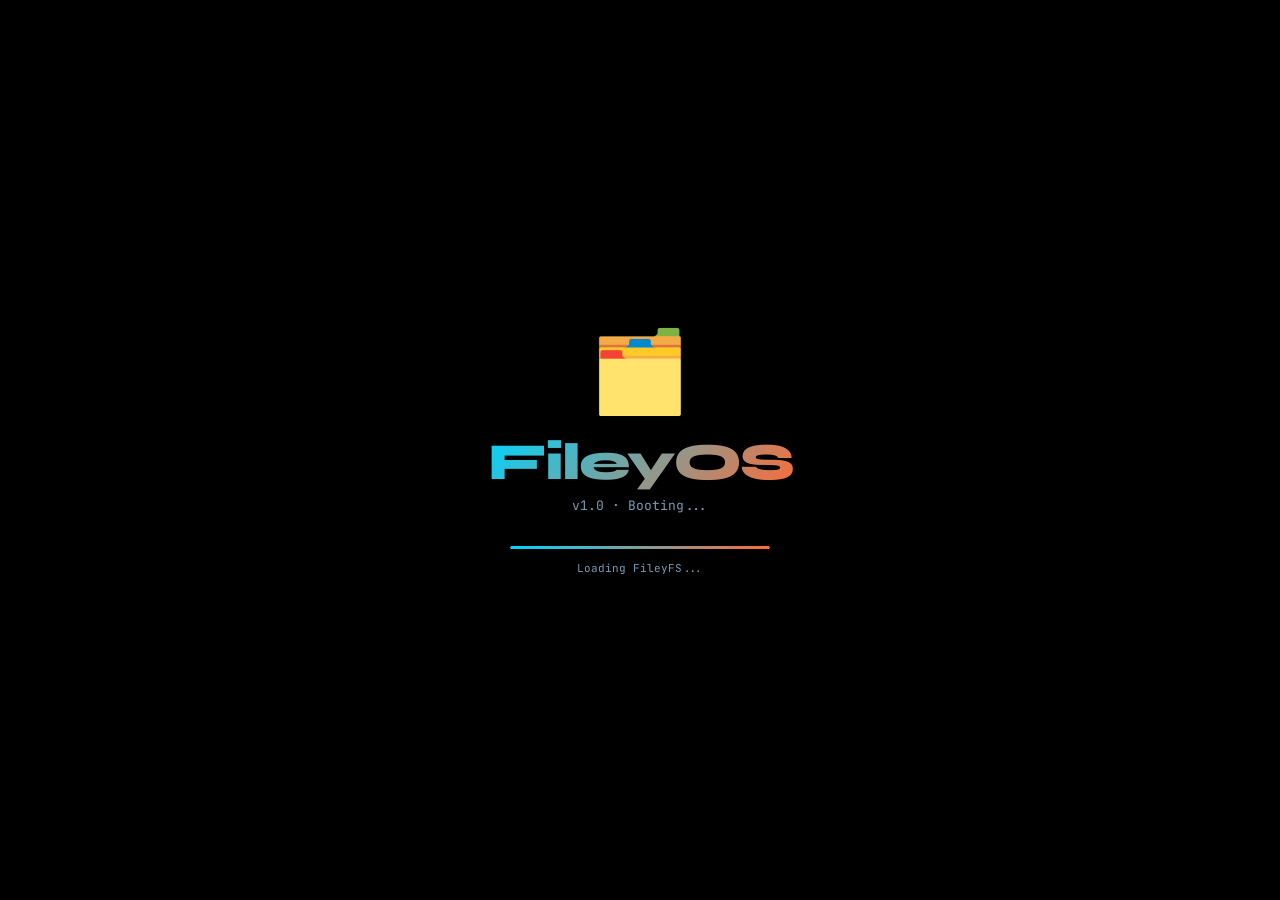
==== index.html @ 12ec066f "Add files via upload" ====
<!DOCTYPE html>
<html lang="en">
<head>
  <meta charset="UTF-8" />
  <meta name="viewport" content="width=device-width, initial-scale=1.0" />
  <title>FileyOS</title>
  <link rel="icon" href="data:image/svg+xml,<svg xmlns='http://www.w3.org/2000/svg' viewBox='0 0 100 100'><text y='.9em' font-size='90'>🗂️</text></svg>" />
  <link href="https://fonts.googleapis.com/css2?family=Syne:wght@400;600;700;800&family=JetBrains+Mono:wght@400;500&display=swap" rel="stylesheet" />
  <link rel="stylesheet" href="style.css" />
</head>
<body>

<!-- BOOT SCREEN -->
<div id="boot-screen">
  <div class="boot-logo">
    <div class="boot-icon">🗂️</div>
    <div class="boot-name">FileyOS</div>
    <div class="boot-version">v1.0 · Booting...</div>
    <div class="boot-bar"><div class="boot-fill"></div></div>
    <div class="boot-status" id="boot-status">Initializing kernel...</div>
  </div>
</div>

<!-- LOCK SCREEN -->
<div id="lock-screen" style="display:none">
  <div class="lock-bg"></div>
  <div class="lock-center">
    <div class="lock-clock" id="lock-clock">00:00</div>
    <div class="lock-date" id="lock-date">Monday, January 1</div>
    <div class="lock-avatar">🗂️</div>
    <div class="lock-user">FileyOS User</div>
    <button class="lock-btn" onclick="unlock()">Click to Enter</button>
  </div>
</div>

<!-- DESKTOP -->
<div id="desktop" style="display:none">
  <!-- Wallpaper -->
  <canvas id="wallpaper-canvas"></canvas>

  <!-- Desktop Icons -->
  <div id="desktop-icons">
    <div class="desk-icon" ondblclick="openApp('browser')">
      <div class="desk-icon-img">🌐</div>
      <div class="desk-icon-label">Browser</div>
    </div>
    <div class="desk-icon" ondblclick="openApp('files')">
      <div class="desk-icon-img">🗂️</div>
      <div class="desk-icon-label">Files</div>
    </div>
    <div class="desk-icon" ondblclick="openApp('games')">
      <div class="desk-icon-img">🎮</div>
      <div class="desk-icon-label">Games</div>
    </div>
    <div class="desk-icon" ondblclick="openApp('terminal')">
      <div class="desk-icon-img">💻</div>
      <div class="desk-icon-label">Terminal</div>
    </div>
    <div class="desk-icon" ondblclick="openApp('notepad')">
      <div class="desk-icon-img">📝</div>
      <div class="desk-icon-label">Notepad</div>
    </div>
    <div class="desk-icon" ondblclick="openApp('calculator')">
      <div class="desk-icon-img">🧮</div>
      <div class="desk-icon-label">Calculator</div>
    </div>
    <div class="desk-icon" ondblclick="openApp('settings')">
      <div class="desk-icon-img">⚙️</div>
      <div class="desk-icon-label">Settings</div>
    </div>
    <div class="desk-icon" ondblclick="openApp('paint')">
      <div class="desk-icon-img">🎨</div>
      <div class="desk-icon-label">Paint</div>
    </div>
  </div>

  <!-- Context Menu -->
  <div id="context-menu">
    <div class="ctx-item" onclick="changeWallpaper()">🖼️ Change Wallpaper</div>
    <div class="ctx-item" onclick="openApp('settings')">⚙️ Settings</div>
    <div class="ctx-divider"></div>
    <div class="ctx-item" onclick="refreshDesktop()">🔄 Refresh</div>
    <div class="ctx-item" onclick="lockScreen()">🔒 Lock Screen</div>
  </div>

  <!-- Windows Container -->
  <div id="windows-container"></div>

  <!-- Taskbar -->
  <div id="taskbar">
    <div id="start-btn" onclick="toggleStartMenu()">
      <span>🗂️</span> FileyOS
    </div>
    <div id="taskbar-apps"></div>
    <div id="taskbar-tray">
      <span id="tray-wifi" title="WiFi">📶</span>
      <span id="tray-clock">00:00</span>
    </div>
  </div>

  <!-- Start Menu -->
  <div id="start-menu" style="display:none">
    <div class="start-header">
      <div class="start-avatar">🗂️</div>
      <div>
        <div class="start-user">FileyOS User</div>
        <div class="start-sub">Welcome back</div>
      </div>
    </div>
    <div class="start-search">
      <input type="text" placeholder="Search apps..." id="start-search-input" oninput="filterApps(this.value)" />
    </div>
    <div class="start-apps" id="start-apps-grid">
      <div class="start-app" onclick="openApp('browser')"><span>🌐</span>Browser</div>
      <div class="start-app" onclick="openApp('files')"><span>🗂️</span>Files</div>
      <div class="start-app" onclick="openApp('games')"><span>🎮</span>Games</div>
      <div class="start-app" onclick="openApp('terminal')"><span>💻</span>Terminal</div>
      <div class="start-app" onclick="openApp('notepad')"><span>📝</span>Notepad</div>
      <div class="start-app" onclick="openApp('calculator')"><span>🧮</span>Calculator</div>
      <div class="start-app" onclick="openApp('settings')"><span>⚙️</span>Settings</div>
      <div class="start-app" onclick="openApp('paint')"><span>🎨</span>Paint</div>
    </div>
    <div class="start-footer">
      <button onclick="lockScreen()">🔒 Lock</button>
      <button onclick="shutdown()">⏻ Shut Down</button>
    </div>
  </div>

</div>

<!-- WINDOW TEMPLATE (hidden, cloned by JS) -->
<template id="window-template">
  <div class="os-window" data-id="">
    <div class="win-titlebar">
      <div class="win-icon"></div>
      <div class="win-title"></div>
      <div class="win-controls">
        <button class="win-min" title="Minimize">─</button>
        <button class="win-max" title="Maximize">□</button>
        <button class="win-close" title="Close">✕</button>
      </div>
    </div>
    <div class="win-body"></div>
    <div class="win-resize-handle"></div>
  </div>
</template>

<script src="os.js"></script>
</body>
</html>
---- style.css ----
/* ─── FileyOS Global Styles ─── */
*, *::before, *::after { box-sizing: border-box; margin: 0; padding: 0; }

:root {
  --accent: #00d4ff;
  --accent2: #ff6b35;
  --bg: #0a0e1a;
  --surface: rgba(15, 20, 40, 0.92);
  --surface2: rgba(255,255,255,0.06);
  --border: rgba(0, 212, 255, 0.2);
  --text: #e8f4ff;
  --text2: #7a9bb5;
  --win-radius: 10px;
  --shadow: 0 20px 60px rgba(0,0,0,0.6), 0 0 0 1px var(--border);
  --font: 'Syne', sans-serif;
  --mono: 'JetBrains Mono', monospace;
}

body {
  font-family: var(--font);
  background: var(--bg);
  color: var(--text);
  overflow: hidden;
  height: 100vh;
  width: 100vw;
  user-select: none;
}

/* ─── BOOT SCREEN ─── */
#boot-screen {
  position: fixed; inset: 0; z-index: 9999;
  background: #000;
  display: flex; align-items: center; justify-content: center;
  transition: opacity 0.8s ease;
}
#boot-screen.fade-out { opacity: 0; pointer-events: none; }

.boot-logo { text-align: center; }
.boot-icon { font-size: 80px; animation: float 2s ease-in-out infinite; }
.boot-name {
  font-size: 52px; font-weight: 800; letter-spacing: -2px;
  background: linear-gradient(135deg, var(--accent), var(--accent2));
  -webkit-background-clip: text; -webkit-text-fill-color: transparent;
  margin: 10px 0 4px;
}
.boot-version { color: var(--text2); font-family: var(--mono); font-size: 13px; margin-bottom: 32px; }
.boot-bar {
  width: 260px; height: 3px; background: rgba(255,255,255,0.1);
  border-radius: 2px; margin: 0 auto 12px; overflow: hidden;
}
.boot-fill {
  height: 100%; width: 0%;
  background: linear-gradient(90deg, var(--accent), var(--accent2));
  border-radius: 2px;
  animation: boot-load 3.5s ease-in-out forwards;
}
.boot-status { color: var(--text2); font-family: var(--mono); font-size: 11px; }

@keyframes boot-load { 0%{width:0%} 30%{width:40%} 60%{width:70%} 85%{width:90%} 100%{width:100%} }
@keyframes float { 0%,100%{transform:translateY(0)} 50%{transform:translateY(-10px)} }

/* ─── LOCK SCREEN ─── */
#lock-screen {
  position: fixed; inset: 0; z-index: 9000;
  display: flex; align-items: center; justify-content: center;
  background: radial-gradient(ellipse at 30% 40%, #0d1b3e 0%, #000 70%);
}
.lock-bg {
  position: absolute; inset: 0;
  background: url("data:image/svg+xml,%3Csvg width='60' height='60' viewBox='0 0 60 60' xmlns='http://www.w3.org/2000/svg'%3E%3Cg fill='none' fill-rule='evenodd'%3E%3Cg fill='%2300d4ff' fill-opacity='0.04'%3E%3Cpath d='M36 34v-4h-2v4h-4v2h4v4h2v-4h4v-2h-4zm0-30V0h-2v4h-4v2h4v4h2V6h4V4h-4zM6 34v-4H4v4H0v2h4v4h2v-4h4v-2H6zM6 4V0H4v4H0v2h4v4h2V6h4V4H6z'/%3E%3C/g%3E%3C/g%3E%3C/svg%3E");
}
.lock-center { text-align: center; position: relative; z-index: 1; }
.lock-clock { font-size: 88px; font-weight: 800; letter-spacing: -4px; line-height: 1; }
.lock-date { color: var(--text2); font-size: 16px; margin-bottom: 40px; }
.lock-avatar { font-size: 64px; margin-bottom: 12px; }
.lock-user { font-size: 22px; font-weight: 700; margin-bottom: 20px; }
.lock-btn {
  background: var(--accent); color: #000; border: none;
  padding: 12px 36px; border-radius: 50px; font-size: 15px;
  font-family: var(--font); font-weight: 700; cursor: pointer;
  transition: transform 0.2s, box-shadow 0.2s;
  box-shadow: 0 0 30px rgba(0,212,255,0.4);
}
.lock-btn:hover { transform: scale(1.05); box-shadow: 0 0 50px rgba(0,212,255,0.6); }

/* ─── DESKTOP ─── */
#desktop {
  position: fixed; inset: 0;
  display: flex; flex-direction: column;
}
#wallpaper-canvas {
  position: absolute; inset: 0; width: 100%; height: 100%;
  z-index: 0;
}

/* ─── DESKTOP ICONS ─── */
#desktop-icons {
  position: absolute;
  top: 16px; left: 16px;
  display: flex; flex-direction: column; gap: 12px;
  z-index: 10;
}
.desk-icon {
  display: flex; flex-direction: column; align-items: center;
  padding: 10px 8px; border-radius: 12px; cursor: pointer;
  width: 80px; transition: background 0.15s;
}
.desk-icon:hover { background: rgba(0,212,255,0.12); }
.desk-icon.selected { background: rgba(0,212,255,0.22); }
.desk-icon-img { font-size: 36px; margin-bottom: 4px; }
.desk-icon-label {
  font-size: 11px; text-align: center; color: #fff;
  text-shadow: 0 1px 4px rgba(0,0,0,0.9);
  word-break: break-word;
}

/* ─── CONTEXT MENU ─── */
#context-menu {
  display: none; position: fixed; z-index: 9000;
  background: var(--surface); backdrop-filter: blur(20px);
  border: 1px solid var(--border); border-radius: 10px;
  padding: 6px; min-width: 180px;
  box-shadow: var(--shadow);
}
#context-menu.visible { display: block; }
.ctx-item {
  padding: 8px 14px; border-radius: 6px; cursor: pointer;
  font-size: 13px; transition: background 0.1s;
}
.ctx-item:hover { background: var(--surface2); color: var(--accent); }
.ctx-divider { height: 1px; background: var(--border); margin: 4px 0; }

/* ─── TASKBAR ─── */
#taskbar {
  position: fixed; bottom: 0; left: 0; right: 0;
  height: 44px; z-index: 1000;
  background: rgba(5, 10, 25, 0.88);
  backdrop-filter: blur(24px) saturate(180%);
  border-top: 1px solid var(--border);
  display: flex; align-items: center; gap: 6px; padding: 0 10px;
}
#start-btn {
  display: flex; align-items: center; gap: 6px;
  background: linear-gradient(135deg, var(--accent), #0080ff);
  color: #000; font-weight: 800; font-size: 13px;
  padding: 6px 14px; border-radius: 8px; cursor: pointer;
  transition: transform 0.15s, box-shadow 0.15s;
  flex-shrink: 0;
}
#start-btn:hover { transform: scale(1.04); box-shadow: 0 0 20px rgba(0,212,255,0.5); }
#taskbar-apps { display: flex; align-items: center; gap: 4px; flex: 1; overflow: hidden; }
.taskbar-item {
  display: flex; align-items: center; gap: 5px;
  padding: 4px 10px; border-radius: 7px; cursor: pointer;
  background: var(--surface2); border: 1px solid transparent;
  font-size: 12px; max-width: 140px; transition: all 0.15s;
  white-space: nowrap; overflow: hidden; text-overflow: ellipsis;
}
.taskbar-item:hover { background: rgba(0,212,255,0.12); border-color: var(--border); }
.taskbar-item.active { background: rgba(0,212,255,0.18); border-color: var(--accent); }
#taskbar-tray {
  display: flex; align-items: center; gap: 10px;
  font-size: 12px; color: var(--text2); flex-shrink: 0; margin-left: auto;
  font-family: var(--mono);
}

/* ─── START MENU ─── */
#start-menu {
  position: fixed; bottom: 52px; left: 10px; z-index: 2000;
  background: var(--surface); backdrop-filter: blur(30px) saturate(200%);
  border: 1px solid var(--border); border-radius: 14px;
  width: 320px; padding: 16px;
  box-shadow: var(--shadow);
  animation: slideUp 0.2s ease;
}
@keyframes slideUp { from{transform:translateY(10px);opacity:0} to{transform:translateY(0);opacity:1} }
.start-header { display: flex; align-items: center; gap: 12px; margin-bottom: 14px; }
.start-avatar { font-size: 36px; }
.start-user { font-size: 16px; font-weight: 700; }
.start-sub { font-size: 11px; color: var(--text2); }
.start-search input {
  width: 100%; background: var(--surface2); border: 1px solid var(--border);
  border-radius: 8px; padding: 8px 12px; color: var(--text);
  font-family: var(--font); font-size: 13px; margin-bottom: 12px;
  outline: none;
}
.start-search input:focus { border-color: var(--accent); }
.start-apps { display: grid; grid-template-columns: 1fr 1fr; gap: 6px; margin-bottom: 14px; }
.start-app {
  display: flex; align-items: center; gap: 8px;
  padding: 9px 12px; border-radius: 8px; cursor: pointer;
  font-size: 13px; transition: background 0.15s;
}
.start-app:hover { background: var(--surface2); color: var(--accent); }
.start-app span { font-size: 18px; }
.start-footer {
  display: flex; gap: 8px; border-top: 1px solid var(--border); padding-top: 12px;
}
.start-footer button {
  flex: 1; background: var(--surface2); border: 1px solid var(--border);
  color: var(--text); border-radius: 8px; padding: 8px;
  font-family: var(--font); font-size: 12px; cursor: pointer;
  transition: all 0.15s;
}
.start-footer button:hover { background: rgba(255,100,50,0.2); border-color: var(--accent2); color: var(--accent2); }

/* ─── WINDOWS ─── */
#windows-container { position: absolute; inset: 0 0 44px 0; pointer-events: none; z-index: 100; }
.os-window {
  position: absolute; pointer-events: all;
  background: var(--surface); backdrop-filter: blur(24px) saturate(160%);
  border: 1px solid var(--border); border-radius: var(--win-radius);
  box-shadow: var(--shadow); display: flex; flex-direction: column;
  overflow: hidden; transition: box-shadow 0.2s;
  min-width: 280px; min-height: 180px;
}
.os-window.active { box-shadow: 0 24px 80px rgba(0,0,0,0.7), 0 0 0 1px var(--accent), 0 0 40px rgba(0,212,255,0.1); }
.os-window.minimized { display: none; }
.os-window.maximized { position: absolute !important; inset: 0 !important; width: 100% !important; height: 100% !important; border-radius: 0 !important; }

.win-titlebar {
  display: flex; align-items: center; gap: 8px;
  padding: 10px 14px; background: rgba(0,0,0,0.3);
  border-bottom: 1px solid var(--border); cursor: grab; flex-shrink: 0;
}
.win-titlebar:active { cursor: grabbing; }
.win-icon { font-size: 16px; }
.win-title { flex: 1; font-size: 13px; font-weight: 600; }
.win-controls { display: flex; gap: 6px; }
.win-controls button {
  width: 24px; height: 24px; border-radius: 50%; border: none;
  cursor: pointer; font-size: 10px; font-weight: 700;
  display: flex; align-items: center; justify-content: center;
  transition: filter 0.15s;
}
.win-min { background: #f5a623; color: #7a4f00; }
.win-max { background: #27c93f; color: #0a5c1b; }
.win-close { background: #ff5f57; color: #7a0000; }
.win-controls button:hover { filter: brightness(1.2); }

.win-body { flex: 1; overflow: auto; position: relative; }
.win-resize-handle {
  position: absolute; bottom: 0; right: 0;
  width: 18px; height: 18px; cursor: se-resize;
  background: linear-gradient(135deg, transparent 50%, rgba(0,212,255,0.3) 50%);
}

/* ─── APP STYLES ─── */

/* Browser */
.browser-bar {
  display: flex; align-items: center; gap: 8px;
  padding: 10px 12px; background: rgba(0,0,0,0.4);
  border-bottom: 1px solid var(--border);
}
.browser-nav-btn {
  background: var(--surface2); border: 1px solid var(--border);
  color: var(--text); width: 30px; height: 30px; border-radius: 6px;
  cursor: pointer; font-size: 14px; display: flex; align-items: center; justify-content: center;
  transition: background 0.15s;
}
.browser-nav-btn:hover { background: rgba(0,212,255,0.15); }
.browser-url {
  flex: 1; background: rgba(0,0,0,0.5); border: 1px solid var(--border);
  border-radius: 8px; padding: 6px 12px; color: var(--text);
  font-family: var(--mono); font-size: 12px; outline: none;
}
.browser-url:focus { border-color: var(--accent); }
.browser-go {
  background: var(--accent); color: #000; border: none;
  padding: 6px 14px; border-radius: 8px; cursor: pointer;
  font-family: var(--font); font-weight: 700; font-size: 13px;
}
.browser-frame { width: 100%; height: calc(100% - 56px); border: none; background: #fff; }
.browser-proxy-note {
  padding: 20px; color: var(--text2); font-size: 13px; font-family: var(--mono);
  text-align: center;
}
.browser-home {
  display: flex; flex-direction: column; align-items: center; justify-content: center;
  height: 100%; gap: 16px; padding: 20px;
}
.browser-home h2 { font-size: 28px; font-weight: 800; }
.browser-home p { color: var(--text2); font-size: 14px; text-align: center; max-width: 400px; }
.browser-bookmarks { display: flex; gap: 10px; flex-wrap: wrap; justify-content: center; }
.bookmark {
  background: var(--surface2); border: 1px solid var(--border);
  border-radius: 10px; padding: 10px 16px; cursor: pointer;
  font-size: 13px; transition: all 0.15s; text-align: center;
}
.bookmark:hover { background: rgba(0,212,255,0.12); border-color: var(--accent); color: var(--accent); }

/* Games Launcher */
.games-grid {
  display: grid; grid-template-columns: repeat(auto-fill, minmax(140px,1fr));
  gap: 14px; padding: 20px;
}
.game-card {
  background: var(--surface2); border: 1px solid var(--border);
  border-radius: 12px; padding: 20px 14px; cursor: pointer;
  text-align: center; transition: all 0.2s;
}
.game-card:hover {
  background: rgba(0,212,255,0.1); border-color: var(--accent);
  transform: translateY(-3px); box-shadow: 0 10px 30px rgba(0,212,255,0.15);
}
.game-card-icon { font-size: 40px; margin-bottom: 8px; }
.game-card-name { font-size: 13px; font-weight: 600; }
.game-card-desc { font-size: 11px; color: var(--text2); margin-top: 4px; }

/* Terminal */
.terminal-body {
  background: #000; color: #00ff88;
  font-family: var(--mono); font-size: 13px;
  padding: 12px; height: 100%; overflow-y: auto;
  display: flex; flex-direction: column;
}
.terminal-output { flex: 1; white-space: pre-wrap; word-break: break-word; }
.terminal-output .err { color: #ff5f57; }
.terminal-output .info { color: #00d4ff; }
.terminal-input-row { display: flex; align-items: center; gap: 8px; margin-top: 4px; }
.terminal-prompt { color: #00d4ff; flex-shrink: 0; }
.terminal-input {
  background: none; border: none; outline: none;
  color: #00ff88; font-family: var(--mono); font-size: 13px;
  flex: 1; caret-color: #00ff88;
}

/* Notepad */
.notepad-body {
  display: flex; flex-direction: column; height: 100%;
}
.notepad-toolbar {
  display: flex; gap: 6px; padding: 8px 12px;
  border-bottom: 1px solid var(--border); background: rgba(0,0,0,0.3);
}
.notepad-toolbar button {
  background: var(--surface2); border: 1px solid var(--border);
  color: var(--text); border-radius: 6px; padding: 4px 10px;
  cursor: pointer; font-size: 12px; transition: background 0.15s;
}
.notepad-toolbar button:hover { background: rgba(0,212,255,0.15); }
.notepad-textarea {
  flex: 1; background: rgba(0,0,0,0.5); border: none; outline: none;
  color: var(--text); font-family: var(--mono); font-size: 13px;
  padding: 14px; resize: none; line-height: 1.6;
}

/* Calculator */
.calc-body { padding: 16px; }
.calc-display {
  background: rgba(0,0,0,0.6); border: 1px solid var(--border);
  border-radius: 10px; padding: 16px 14px; margin-bottom: 12px; text-align: right;
}
.calc-expr { font-family: var(--mono); font-size: 12px; color: var(--text2); min-height: 16px; }
.calc-result { font-family: var(--mono); font-size: 32px; font-weight: 700; }
.calc-grid { display: grid; grid-template-columns: repeat(4, 1fr); gap: 8px; }
.calc-btn {
  background: var(--surface2); border: 1px solid var(--border);
  color: var(--text); border-radius: 10px; padding: 14px;
  cursor: pointer; font-size: 16px; font-family: var(--font); font-weight: 600;
  transition: all 0.12s; text-align: center;
}
.calc-btn:hover { background: rgba(0,212,255,0.15); }
.calc-btn:active { transform: scale(0.95); }
.calc-btn.op { color: var(--accent); }
.calc-btn.eq { background: var(--accent); color: #000; border-color: var(--accent); }
.calc-btn.eq:hover { background: #00b8d9; }
.calc-btn.clear { color: var(--accent2); }

/* Settings */
.settings-body { display: flex; height: 100%; }
.settings-sidebar {
  width: 160px; border-right: 1px solid var(--border); padding: 12px;
  display: flex; flex-direction: column; gap: 4px; flex-shrink: 0;
}
.settings-nav-item {
  padding: 9px 12px; border-radius: 8px; cursor: pointer;
  font-size: 13px; transition: background 0.15s;
}
.settings-nav-item:hover, .settings-nav-item.active {
  background: var(--surface2); color: var(--accent);
}
.settings-content { flex: 1; padding: 20px; overflow-y: auto; }
.settings-section { margin-bottom: 24px; }
.settings-section h3 { font-size: 14px; color: var(--text2); margin-bottom: 12px; text-transform: uppercase; letter-spacing: 1px; }
.settings-row {
  display: flex; align-items: center; justify-content: space-between;
  padding: 12px 0; border-bottom: 1px solid var(--border);
}
.settings-row:last-child { border-bottom: none; }
.settings-label { font-size: 14px; }
.settings-toggle {
  width: 44px; height: 24px; background: var(--surface2);
  border: 1px solid var(--border); border-radius: 12px; cursor: pointer;
  position: relative; transition: background 0.2s;
}
.settings-toggle.on { background: var(--accent); border-color: var(--accent); }
.settings-toggle::after {
  content: ''; position: absolute; top: 2px; left: 2px;
  width: 18px; height: 18px; border-radius: 50%; background: white;
  transition: transform 0.2s;
}
.settings-toggle.on::after { transform: translateX(20px); }

/* Paint */
.paint-body { display: flex; flex-direction: column; height: 100%; }
.paint-toolbar {
  display: flex; align-items: center; gap: 10px; padding: 8px 12px;
  border-bottom: 1px solid var(--border); background: rgba(0,0,0,0.3); flex-wrap: wrap;
}
.paint-colors { display: flex; gap: 4px; }
.paint-color {
  width: 20px; height: 20px; border-radius: 4px; cursor: pointer;
  border: 2px solid transparent; transition: border-color 0.1s;
}
.paint-color.active, .paint-color:hover { border-color: #fff; }
.paint-size {
  background: var(--surface2); border: 1px solid var(--border);
  color: var(--text); border-radius: 6px; padding: 4px 8px;
  font-family: var(--mono); font-size: 12px;
}
.paint-canvas-wrap { flex: 1; overflow: auto; background: #fff; }
.paint-canvas { display: block; cursor: crosshair; }
.paint-btn {
  background: var(--surface2); border: 1px solid var(--border);
  color: var(--text); border-radius: 6px; padding: 4px 10px;
  cursor: pointer; font-size: 12px; transition: all 0.15s;
}
.paint-btn:hover { background: rgba(0,212,255,0.15); }
.paint-btn.active { background: rgba(0,212,255,0.25); border-color: var(--accent); color: var(--accent); }

/* Files */
.files-body { display: flex; flex-direction: column; height: 100%; }
.files-path {
  display: flex; align-items: center; gap: 8px; padding: 10px 14px;
  border-bottom: 1px solid var(--border); background: rgba(0,0,0,0.3);
  font-family: var(--mono); font-size: 12px; color: var(--text2);
}
.files-grid { display: grid; grid-template-columns: repeat(auto-fill, minmax(90px,1fr)); gap: 10px; padding: 16px; }
.file-item {
  display: flex; flex-direction: column; align-items: center; gap: 6px;
  padding: 12px 8px; border-radius: 10px; cursor: pointer; transition: background 0.15s;
}
.file-item:hover { background: var(--surface2); }
.file-icon { font-size: 32px; }
.file-name { font-size: 11px; text-align: center; word-break: break-all; }

/* Scrollbar */
::-webkit-scrollbar { width: 6px; height: 6px; }
::-webkit-scrollbar-track { background: rgba(0,0,0,0.2); }
::-webkit-scrollbar-thumb { background: var(--border); border-radius: 3px; }
::-webkit-scrollbar-thumb:hover { background: var(--accent); }

/* Notifications */
#notif-container {
  position: fixed; top: 12px; right: 12px; z-index: 9999;
  display: flex; flex-direction: column; gap: 8px;
}
.notif {
  background: var(--surface); backdrop-filter: blur(20px);
  border: 1px solid var(--border); border-radius: 10px;
  padding: 12px 16px; min-width: 240px; max-width: 300px;
  animation: notifIn 0.3s ease;
  box-shadow: var(--shadow);
}
.notif-title { font-size: 13px; font-weight: 700; margin-bottom: 3px; }
.notif-body { font-size: 12px; color: var(--text2); }
@keyframes notifIn { from{transform:translateX(100%);opacity:0} to{transform:translateX(0);opacity:1} }
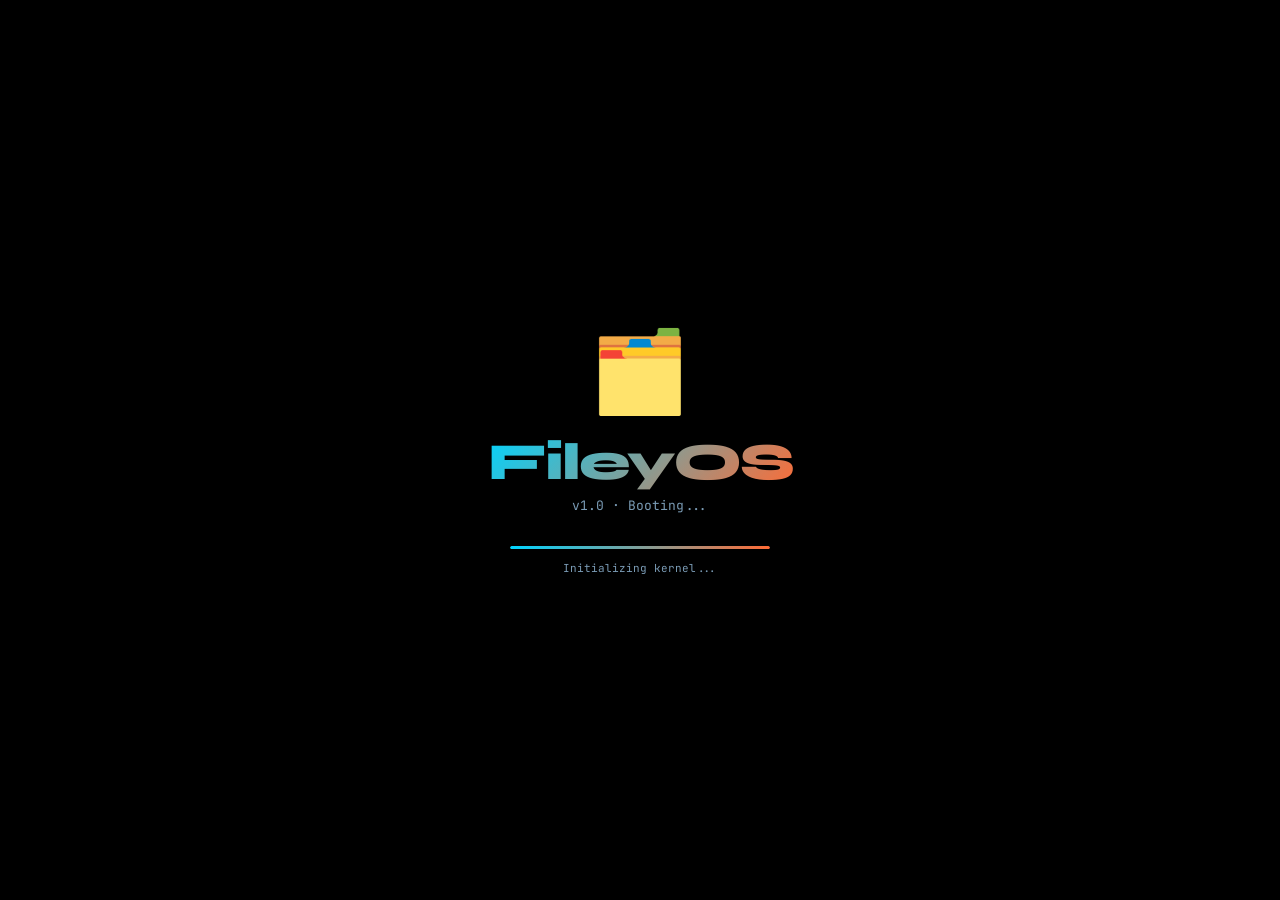
==== commit 976ce1df: "Update index.html" ====
--- a/index.html
+++ b/index.html
@@ -7,6 +7,14 @@
   <link rel="icon" href="data:image/svg+xml,<svg xmlns='http://www.w3.org/2000/svg' viewBox='0 0 100 100'><text y='.9em' font-size='90'>🗂️</text></svg>" />
   <link href="https://fonts.googleapis.com/css2?family=Syne:wght@400;600;700;800&family=JetBrains+Mono:wght@400;500&display=swap" rel="stylesheet" />
   <link rel="stylesheet" href="style.css" />
+
+  <!-- ═══════════════════════════════════════════════
+       SCRAMJET — replaces Ultraviolet entirely
+       /scram/scramjet.all.js  →  from Scramjet release zip
+       /baremux/bare.cjs       →  from bare-mux release zip
+       ═══════════════════════════════════════════════ -->
+  <script src="/scram/scramjet.all.js"></script>
+  <script src="/baremux/bare.cjs"></script>
 </head>
 <body>
 
@@ -35,7 +43,6 @@
 
 <!-- DESKTOP -->
 <div id="desktop" style="display:none">
-  <!-- Wallpaper -->
   <canvas id="wallpaper-canvas"></canvas>
 
   <!-- Desktop Icons -->
@@ -128,7 +135,7 @@
 
 </div>
 
-<!-- WINDOW TEMPLATE (hidden, cloned by JS) -->
+<!-- WINDOW TEMPLATE -->
 <template id="window-template">
   <div class="os-window" data-id="">
     <div class="win-titlebar">
